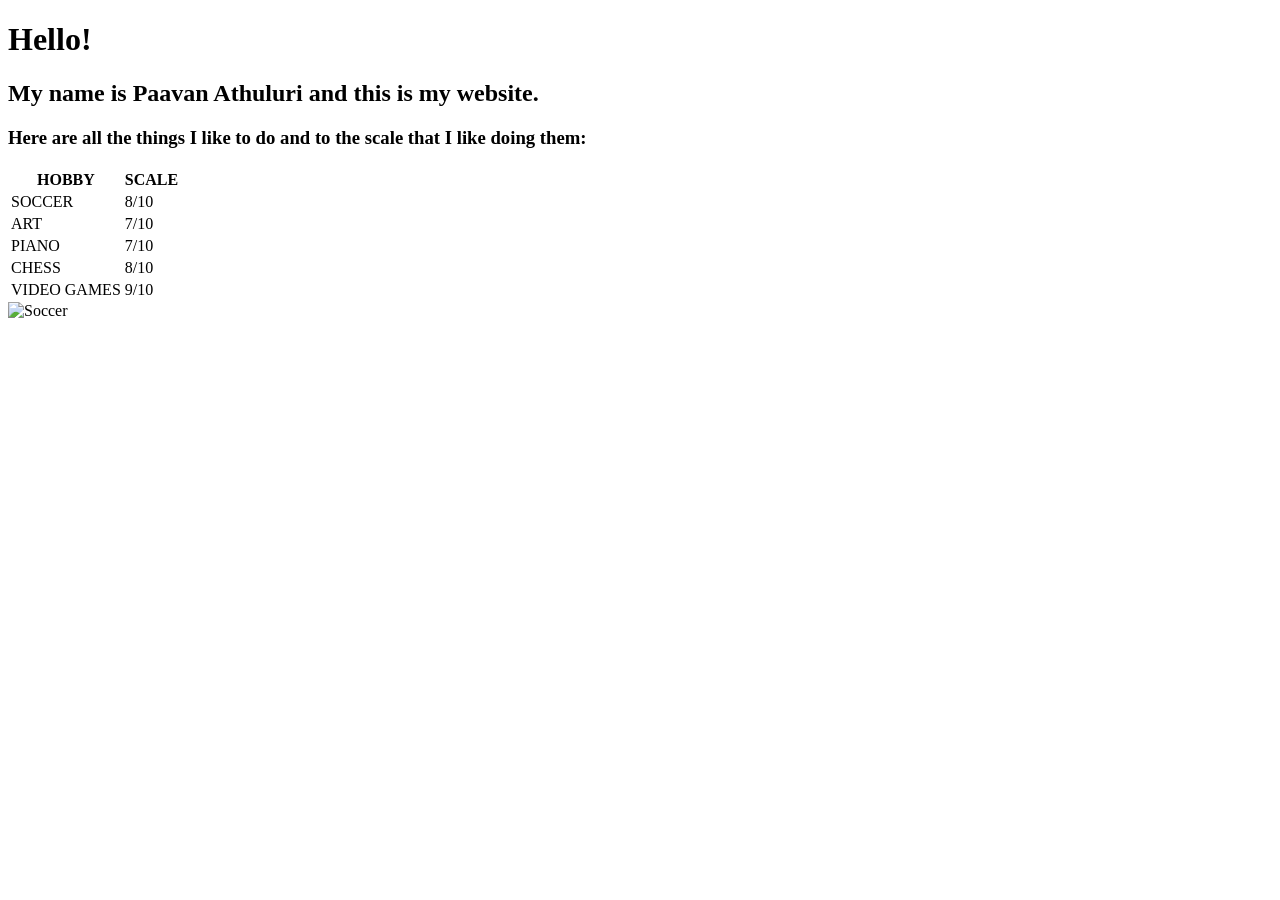
==== index.html @ 49c22ccf "first commit" ====
<!DOCTYPE html>
<h1>Hello!</h1>
<h2>My name is Paavan Athuluri and this is my website.</h2>
<h3>Here are all the things I like to do and to the scale that I like doing them:</h3>

<head>
    <link rel="stylesheet" href="style.css" />
</head>
<table>
    <tr>
<th>HOBBY</th>
<th>SCALE</th>
    </tr>

    <tr>
<td>SOCCER</td>
<td>8/10</td>
    </tr>

    <tr>
<td>ART</td>
<td>7/10</td>
    </tr>

    <tr>
<td>PIANO</td>
<td>7/10</td>
    </tr>

    <tr>
<td>CHESS</td>
<td>8/10</td>
    </tr>

    <tr>
<td>VIDEO GAMES</td>
<td>9/10</td>
    </tr>
</table>

<img src="https://th.bing.com/th/id/OIP.0RZ0dDZM-8lWlEs322uIGgHaHa?r=0&o=7rm=3&rs=1&pid=ImgDetMain&o=7&rm=3" alt="Soccer" class="center">


</html>
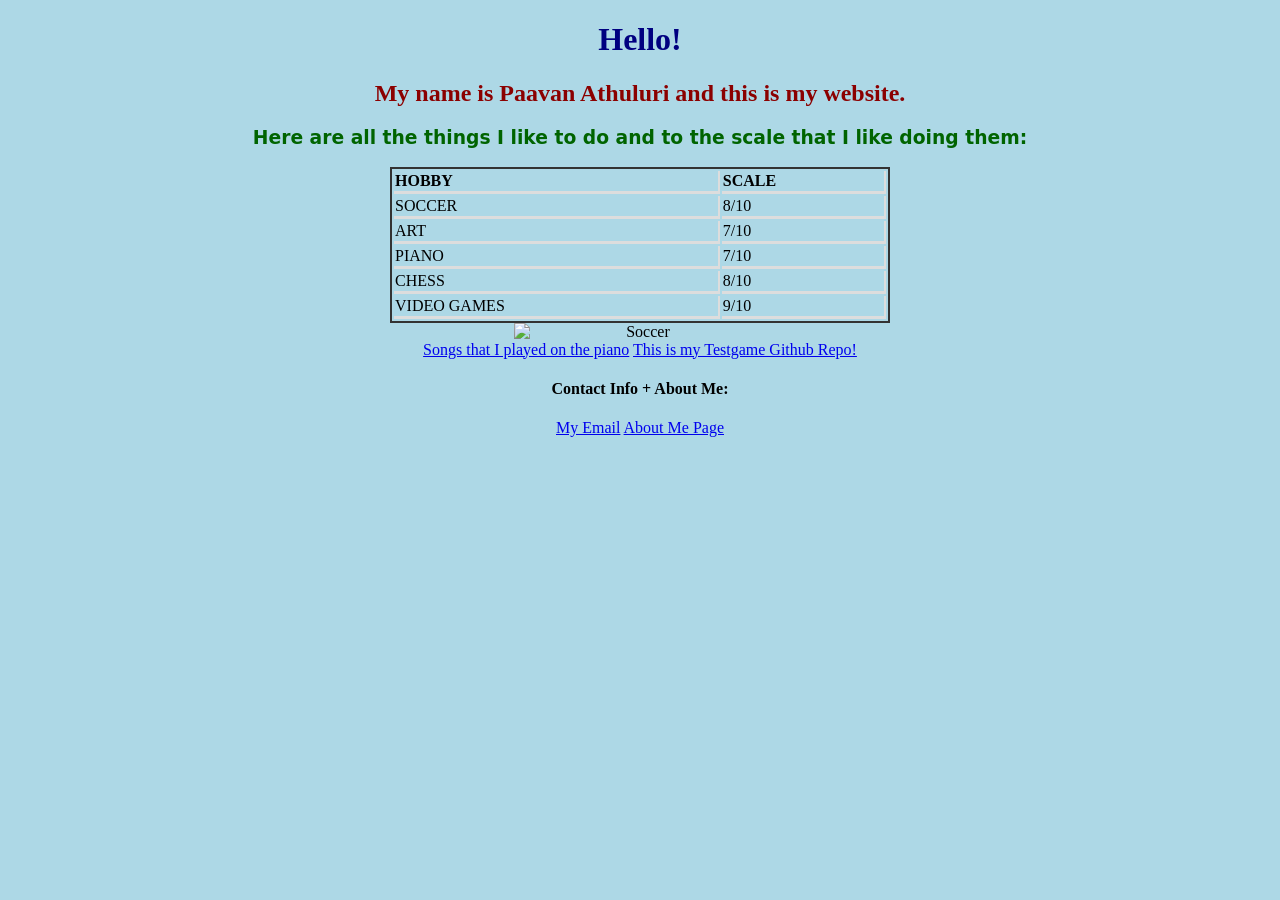
==== commit 0e4a1f1e: "added all the basics like aboutme and songs page and stuff" ====
--- a/index.html
+++ b/index.html
@@ -1,36 +1,45 @@
 <!DOCTYPE html>
+<head>
+    <title>Paavan's Website</title>
+    <link rel="stylesheet" href="style.css" />
+    <link rel="icon" type="image/x-icon" href="letterp.png" />
+</head>
+
 <h1>Hello!</h1>
 <h2>My name is Paavan Athuluri and this is my website.</h2>
 <h3>Here are all the things I like to do and to the scale that I like doing them:</h3>
 
-<head>
-    <link rel="stylesheet" href="style.css" />
-</head>
+
 <table>
     <tr>
 <th>HOBBY</th>
 <th>SCALE</th>
     </tr>
 
+
     <tr>
 <td>SOCCER</td>
 <td>8/10</td>
     </tr>
+
 
     <tr>
 <td>ART</td>
 <td>7/10</td>
     </tr>
 
+
     <tr>
 <td>PIANO</td>
 <td>7/10</td>
     </tr>
 
+
     <tr>
 <td>CHESS</td>
 <td>8/10</td>
     </tr>
+
 
     <tr>
 <td>VIDEO GAMES</td>
@@ -38,7 +47,18 @@
     </tr>
 </table>
 
+
 <img src="https://th.bing.com/th/id/OIP.0RZ0dDZM-8lWlEs322uIGgHaHa?r=0&o=7rm=3&rs=1&pid=ImgDetMain&o=7&rm=3" alt="Soccer" class="center">
 
 
-</html>+<body>
+<a href="/songs.html">Songs that I played on the piano</a>
+</body>
+
+<a href="https://github.com/paavanoza-nevus/testgame-dont-know-if-it-will-work-"> This is my Testgame Github Repo!</a>
+
+<h4>Contact Info + About Me:</h4>
+<a href="mailto:paavan.oza@gmail.com">My Email</a>
+<a href="/about.html">About Me Page</a>
+
+</html>
--- a/style.css
+++ b/style.css
@@ -0,0 +1,70 @@
+body {
+    background: lightblue;
+    text-align: center;
+}
+
+
+h4 {
+    text-align: center;
+}
+
+
+table {
+    font-family: serif
+    font-style=bold
+}
+
+
+h1 {
+    text-align: center;
+    color: navy;
+}
+
+
+h2 {
+    text-align: center;
+    color: darkred;
+}
+
+
+h3 {
+    text-align: center;
+    color: darkgreen;
+    font-family: sans;
+}
+
+
+table {
+  margin-left: auto;
+  margin-right: auto;
+  width: 500px;
+  border: 2px solid #333;
+}
+
+
+th, td {
+  border-bottom: 3px solid #ddd;
+  text-align: left;
+  border-right: 2px solid #ddd;
+  font-family:'Times New Roman', Times, serif;
+}
+
+
+.center {
+    display: block;
+    margin-left: auto;
+    margin-right: auto;
+    width: 20%;
+}
+
+
+.image-container {
+    text-align: center;
+    padding-top: 100px;
+}
+
+a:hover {
+    color: red;
+    text-decoration: underline;
+}
+
